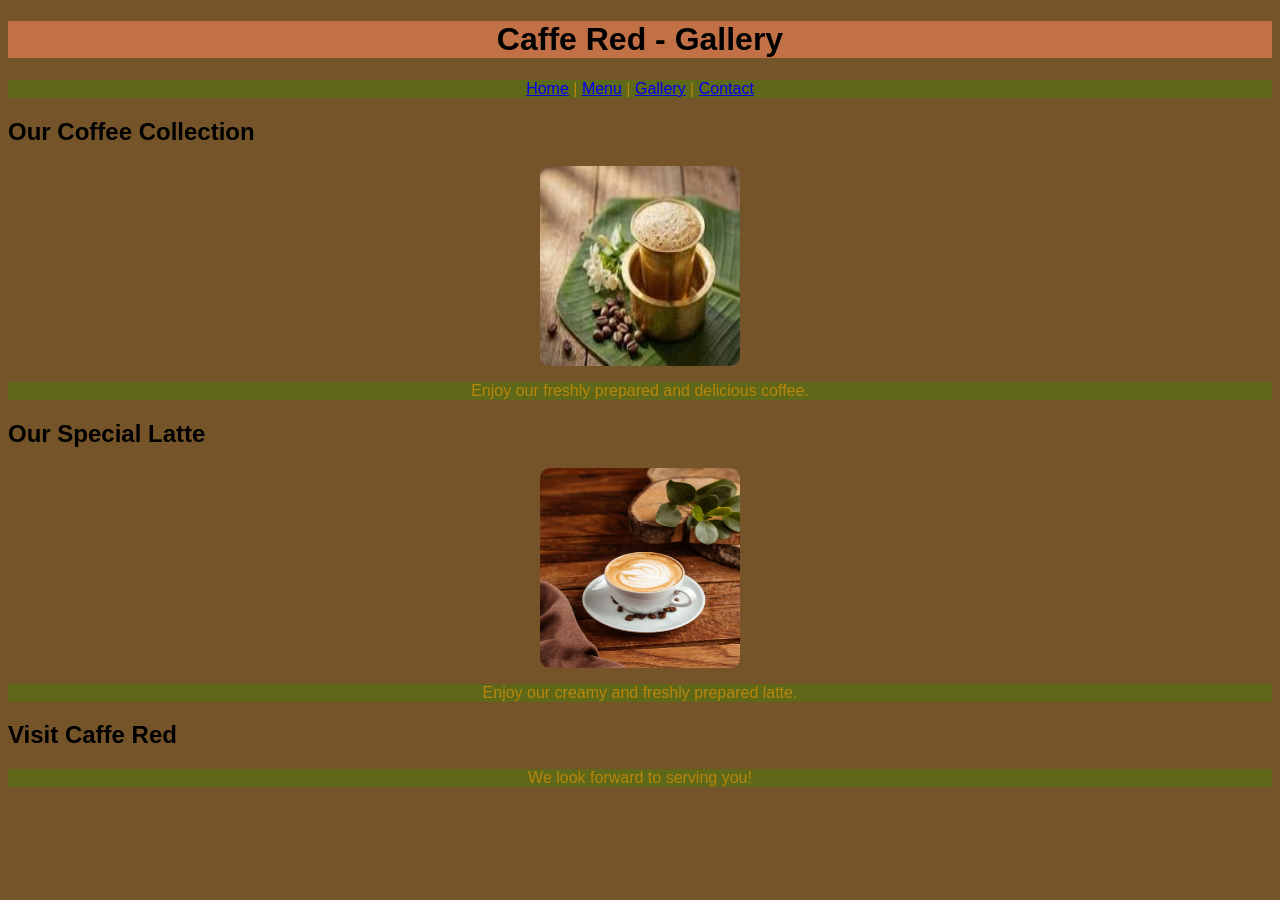
==== gallery.html @ d79db442 "Add gallery and contact pages" ====
<!-- Danyal Mehdi
26I_3195_SE_D_Lab_12 -->

<!DOCTYPE html>
<html>
<head>
    <meta charset="UTF-8">
    <meta name="viewport" content="width=device-width, initial-scale=1.0">
    <title>Caffe Red - Gallery</title>
    <link rel="stylesheet" href="redcaffe.css">
</head>

<body>

    <h1>Caffe Red - Gallery</h1>

    <!-- Navigation Links -->

    <p>
        <a href="index.html">Home</a> |
        <a href="menu.html">Menu</a> |
        <a href="gallery.html">Gallery</a> |
        <a href="contact.html">Contact</a>
    </p>

    <h2>Our Coffee Collection</h2>

    <img src="images/images.jpg" alt="Coffee in a golden cup">

    <p>Enjoy our freshly prepared and delicious coffee.</p>

    <h2>Our Special Latte</h2>

    <img src="images/latte.jpg" alt="Latte coffee in a white cup">

    <p>Enjoy our creamy and freshly prepared latte.</p>

    <h2>Visit Caffe Red</h2>

    <p>We look forward to serving you!</p>

</body>
</html>
---- redcaffe.css ----
h1 {
    text-align: center;
    background-color: rgba(207, 119, 75, 0.863);
}

p {
    text-align: center;
    background-color: rgba(90, 107, 21, 0.822);
    color: darkgoldenrod;
}

img {
    display: block;
    margin: 0 auto;
    width: 200px;
    height: 200px;
    border-radius: 10px;
}

body {
    background-color: rgb(117, 84, 42);
    font-family: Arial, Helvetica, sans-serif;
}

button {
    display: block;
    margin: 10px auto;
    background-color: rgb(226, 160, 38);
    color: bisque;
    border-radius: 5px;
    width: 80px;
    height: 30px;
}
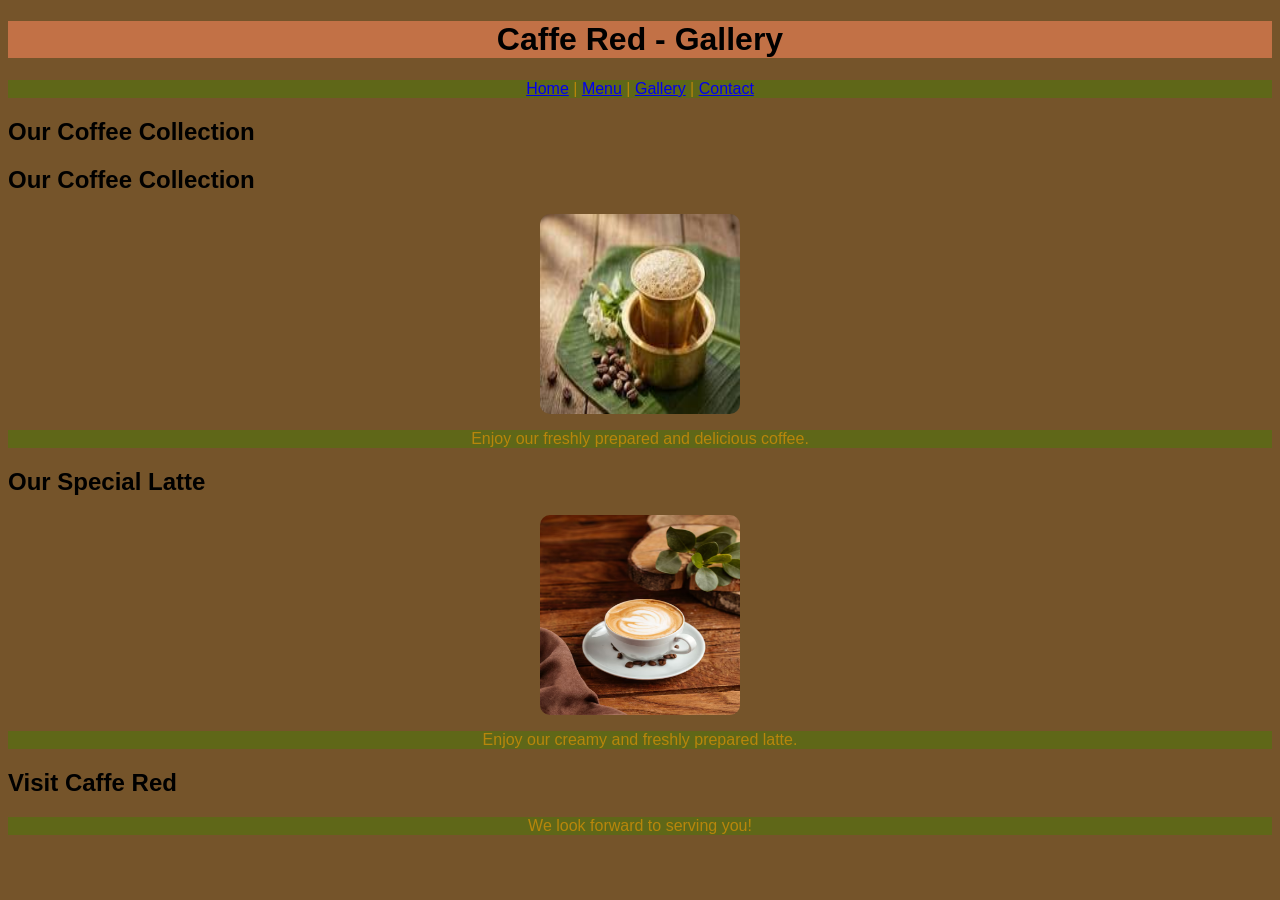
==== commit ebb69320: "Add coffee collection heading to gallery" ====
--- a/gallery.html
+++ b/gallery.html
@@ -23,7 +23,7 @@
         <a href="gallery.html">Gallery</a> |
         <a href="contact.html">Contact</a>
     </p>
-
+<h2>Our Coffee Collection</h2>
     <h2>Our Coffee Collection</h2>
 
     <img src="images/images.jpg" alt="Coffee in a golden cup">
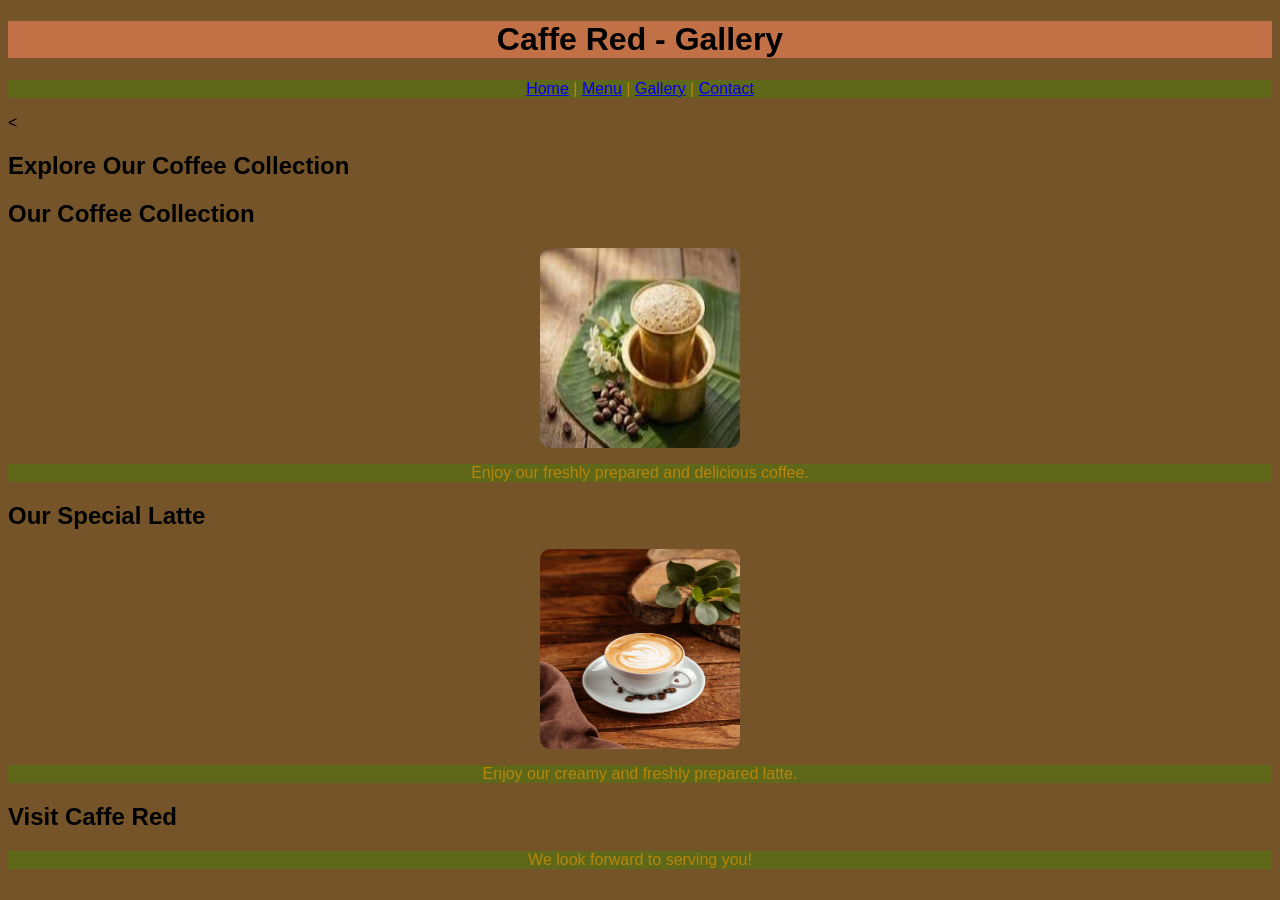
==== commit 623afbbb: "updated the gallery heading" ====
--- a/gallery.html
+++ b/gallery.html
@@ -23,7 +23,7 @@
         <a href="gallery.html">Gallery</a> |
         <a href="contact.html">Contact</a>
     </p>
-<h2>Our Coffee Collection</h2>
+<<h2>Explore Our Coffee Collection</h2>
     <h2>Our Coffee Collection</h2>
 
     <img src="images/images.jpg" alt="Coffee in a golden cup">
